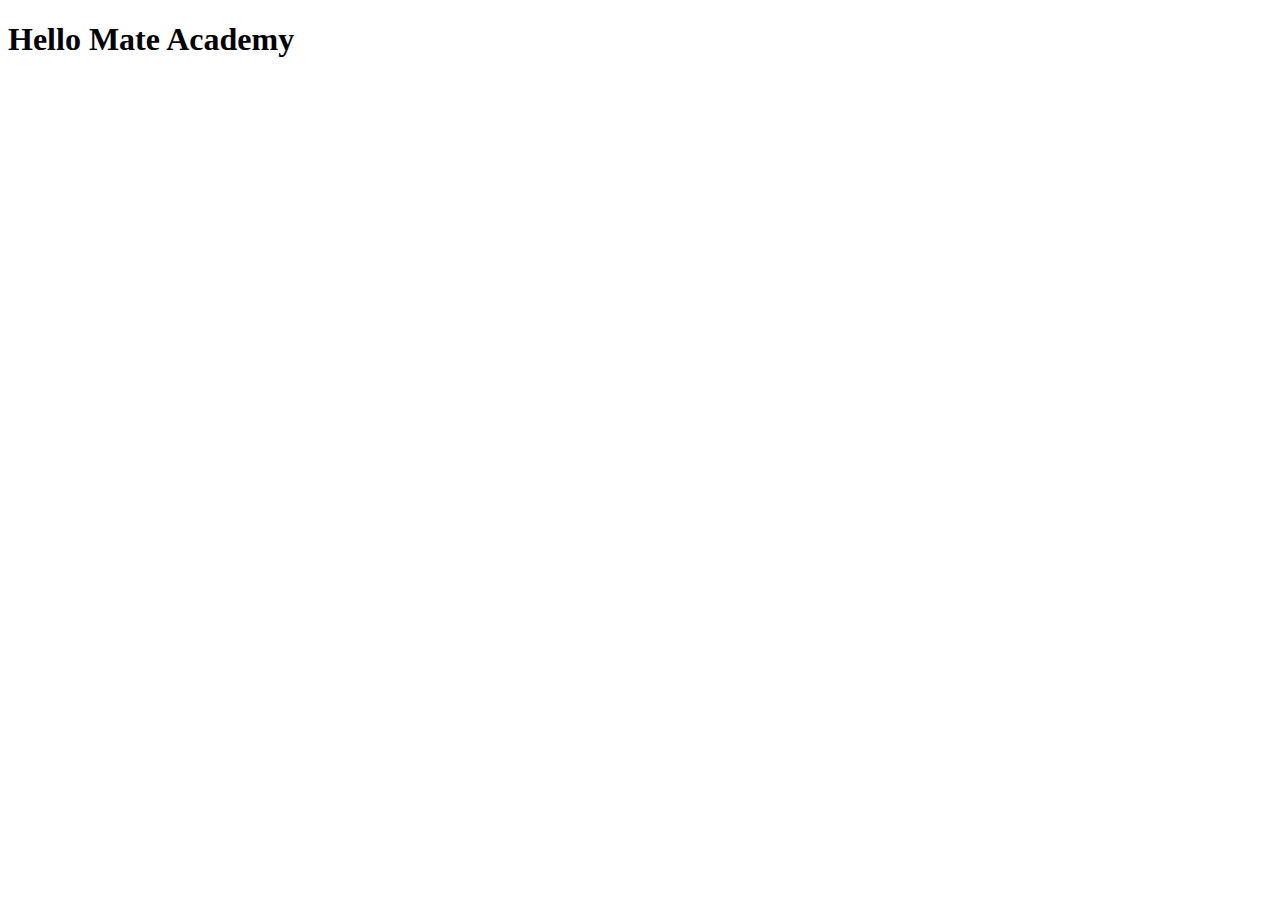
==== src/index.html @ 951379d3 "Initial commit" ====
<!DOCTYPE html>
<html lang="en">
  <head>
    <meta charset="UTF-8">
    <meta name="viewport" content="width=device-width, initial-scale=1.0">
    <title>Title</title>
    <link rel="stylesheet" href="./styles/main.scss">
  </head>
  <body>
    <h1>Hello Mate Academy</h1>
    <script type="text/javascript" src="scripts/main.js"></script>
  </body>
</html>
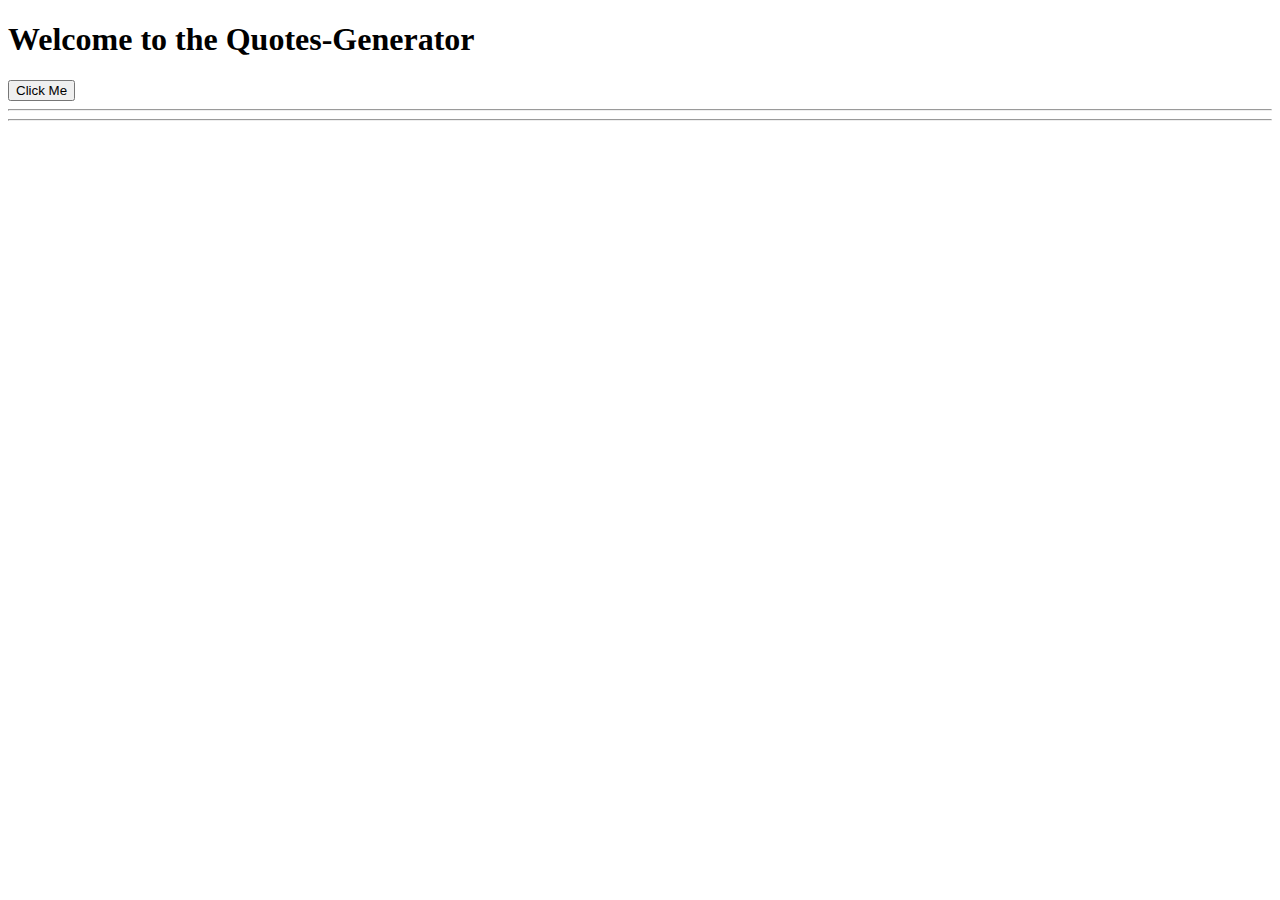
==== commit 34ba87d6: "Generator" ====
--- a/src/index.html
+++ b/src/index.html
@@ -1,13 +1,22 @@
 <!DOCTYPE html>
 <html lang="en">
-  <head>
-    <meta charset="UTF-8">
-    <meta name="viewport" content="width=device-width, initial-scale=1.0">
-    <title>Title</title>
-    <link rel="stylesheet" href="./styles/main.scss">
-  </head>
-  <body>
-    <h1>Hello Mate Academy</h1>
-    <script type="text/javascript" src="scripts/main.js"></script>
-  </body>
+
+<head>
+  <meta charset="UTF-8">
+  <meta name="viewport" content="width=device-width, initial-scale=1.0">
+  <title>Quote-Generator</title>
+  <link rel="stylesheet" href="./styles/main.scss">
+</head>
+
+<body>
+  <div class="life-quote">
+    <h1 class="life-quote__title">Welcome to the Quotes-Generator</h1>
+    <button type="button" id="myBtn" class="life-quote__btn">Click Me</button>
+    <hr> <hr>
+    <div id="quote" class="life-quote__quote"></div>
+    <div id="author" class="life-quote__author"></div>
+  </div>
+  <script type="text/javascript" src="scripts/main.js"></script>
+</body>
+
 </html>
